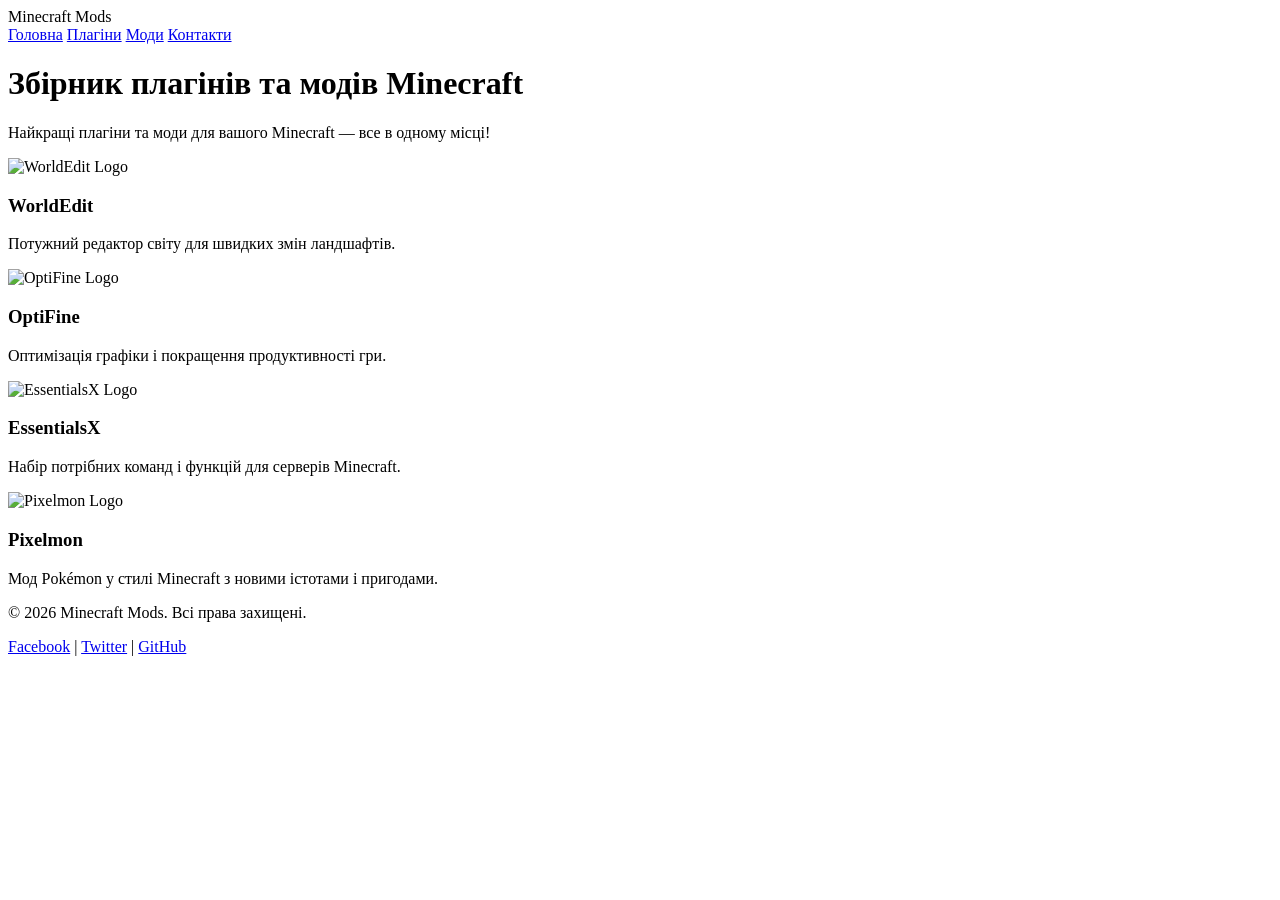
==== file (1).html @ b75b0060 "Add files via upload" ====
<!DOCTYPE html>
<html lang="uk">
<head>
  <meta charset="UTF-8" />
  <meta name="viewport" content="width=device-width, initial-scale=1" />
  <title>Збірник плагінів та модів Minecraft</title>
  <link rel="stylesheet" href="styles.css" />
</head>
<body>
  
  <header>
    <div class="logo">Minecraft Mods</div>
    <nav>
      <a href="#">Головна</a>
      <a href="#">Плагіни</a>
      <a href="#">Моди</a>
      <a href="#">Контакти</a>
    </nav>
  </header>

  <main>
    <h1>Збірник плагінів та модів Minecraft</h1>
    <p>Найкращі плагіни та моди для вашого Minecraft — все в одному місці!</p>
    
    <div class="cards-container">
      <div class="card" data-name="WorldEdit">
        <img src="https://wiki.sk89q.com/images/2/25/WorldEdit_logo.png" alt="WorldEdit Logo" />
        <h3>WorldEdit</h3>
        <p>Потужний редактор світу для швидких змін ландшафтів.</p>
      </div>

      <div class="card" data-name="OptiFine">
        <img src="https://cdn.curseforge.com/public/images/featured/optifine.png" alt="OptiFine Logo" />
        <h3>OptiFine</h3>
        <p>Оптимізація графіки і покращення продуктивності гри.</p>
      </div>

      <div class="card" data-name="EssentialsX">
        <img src="https://essentialsx.net/images/essentialsx-logo.png" alt="EssentialsX Logo" />
        <h3>EssentialsX</h3>
        <p>Набір потрібних команд і функцій для серверів Minecraft.</p>
      </div>

      <div class="card" data-name="Pixelmon">
        <img src="https://pixelmonmod.com/img/logo.png" alt="Pixelmon Logo" />
        <h3>Pixelmon</h3>
        <p>Мод Pokémon у стилі Minecraft з новими істотами і пригодами.</p>
      </div>
    </div>
  </main>

  <footer>
    <p>© 2026 Minecraft Mods. Всі права захищені.</p>
    <p>
      <a href="#">Facebook</a> | 
      <a href="#">Twitter</a> | 
      <a href="#">GitHub</a>
    </p>
  </footer>

  <script src="script.js"></script>
</body>
</html>
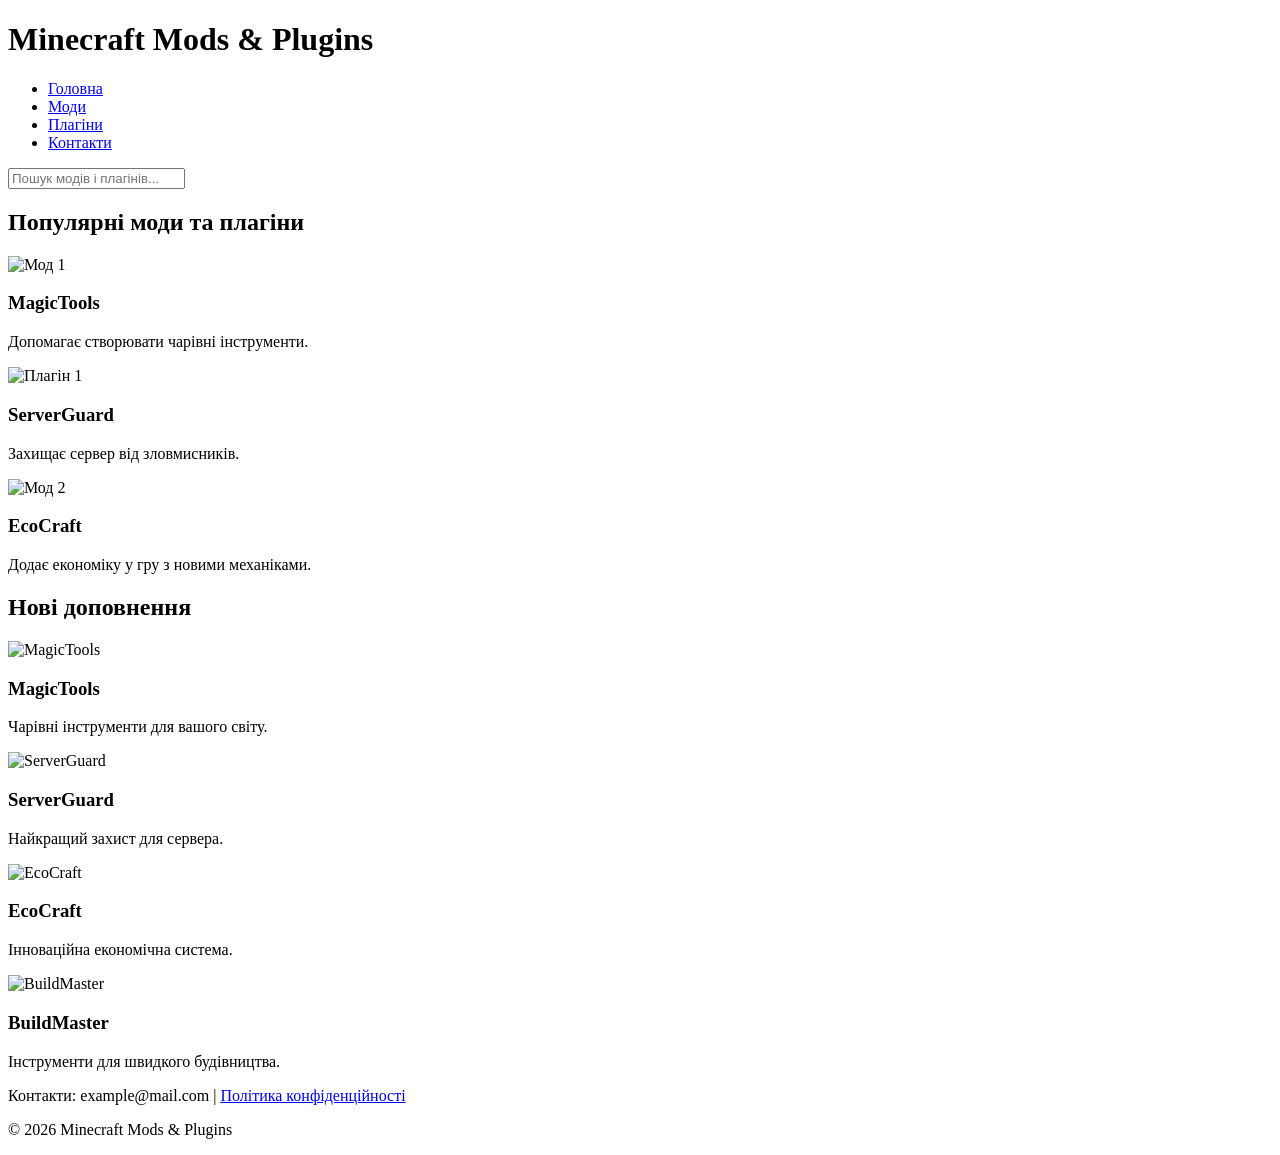
==== commit e8de211b: "Update.html" ====
--- a/file (1).html
+++ b/file (1).html
@@ -3,61 +3,84 @@
 <head>
   <meta charset="UTF-8" />
   <meta name="viewport" content="width=device-width, initial-scale=1" />
-  <title>Збірник плагінів та модів Minecraft</title>
+  <title>Minecraft Mods & Plugins</title>
   <link rel="stylesheet" href="styles.css" />
 </head>
 <body>
-  
-  <header>
-    <div class="logo">Minecraft Mods</div>
-    <nav>
-      <a href="#">Головна</a>
-      <a href="#">Плагіни</a>
-      <a href="#">Моди</a>
-      <a href="#">Контакти</a>
-    </nav>
+  <header class="header">
+    <div class="container">
+      <h1 class="logo">Minecraft Mods & Plugins</h1>
+      <nav class="nav">
+        <ul class="nav-list">
+          <li><a href="#">Головна</a></li>
+          <li><a href="#">Моди</a></li>
+          <li><a href="#">Плагіни</a></li>
+          <li><a href="#">Контакти</a></li>
+        </ul>
+      </nav>
+      <div class="search-box">
+        <input type="text" id="searchInput" placeholder="Пошук модів і плагінів..." />
+      </div>
+    </div>
   </header>
 
-  <main>
-    <h1>Збірник плагінів та модів Minecraft</h1>
-    <p>Найкращі плагіни та моди для вашого Minecraft — все в одному місці!</p>
-    
-    <div class="cards-container">
-      <div class="card" data-name="WorldEdit">
-        <img src="https://wiki.sk89q.com/images/2/25/WorldEdit_logo.png" alt="WorldEdit Logo" />
-        <h3>WorldEdit</h3>
-        <p>Потужний редактор світу для швидких змін ландшафтів.</p>
+  <main class="main-content container">
+    <section class="banner">
+      <h2>Популярні моди та плагіни</h2>
+      <div class="slider" id="slider">
+        <div class="slide active">
+          <img src="https://minecraft.net/assets/mod1.jpg" alt="Мод 1" />
+          <h3>MagicTools</h3>
+          <p>Допомагає створювати чарівні інструменти.</p>
+        </div>
+        <div class="slide">
+          <img src="https://minecraft.net/assets/plugin1.jpg" alt="Плагін 1" />
+          <h3>ServerGuard</h3>
+          <p>Захищає сервер від зловмисників.</p>
+        </div>
+        <div class="slide">
+          <img src="https://minecraft.net/assets/mod2.jpg" alt="Мод 2" />
+          <h3>EcoCraft</h3>
+          <p>Додає економіку у гру з новими механіками.</p>
+        </div>
       </div>
+    </section>
 
-      <div class="card" data-name="OptiFine">
-        <img src="https://cdn.curseforge.com/public/images/featured/optifine.png" alt="OptiFine Logo" />
-        <h3>OptiFine</h3>
-        <p>Оптимізація графіки і покращення продуктивності гри.</p>
+    <section class="mods-list">
+      <h2>Нові доповнення</h2>
+      <div class="cards" id="cards">
+        <div class="card" data-title="MagicTools">
+          <img src="https://minecraft.net/assets/mod1.jpg" alt="MagicTools" />
+          <h3>MagicTools</h3>
+          <p>Чарівні інструменти для вашого світу.</p>
+        </div>
+        <div class="card" data-title="ServerGuard">
+          <img src="https://minecraft.net/assets/plugin1.jpg" alt="ServerGuard" />
+          <h3>ServerGuard</h3>
+          <p>Найкращий захист для сервера.</p>
+        </div>
+        <div class="card" data-title="EcoCraft">
+          <img src="https://minecraft.net/assets/mod2.jpg" alt="EcoCraft" />
+          <h3>EcoCraft</h3>
+          <p>Інноваційна економічна система.</p>
+        </div>
+        <div class="card" data-title="BuildMaster">
+          <img src="https://minecraft.net/assets/mod3.jpg" alt="BuildMaster" />
+          <h3>BuildMaster</h3>
+          <p>Інструменти для швидкого будівництва.</p>
+        </div>
       </div>
-
-      <div class="card" data-name="EssentialsX">
-        <img src="https://essentialsx.net/images/essentialsx-logo.png" alt="EssentialsX Logo" />
-        <h3>EssentialsX</h3>
-        <p>Набір потрібних команд і функцій для серверів Minecraft.</p>
-      </div>
-
-      <div class="card" data-name="Pixelmon">
-        <img src="https://pixelmonmod.com/img/logo.png" alt="Pixelmon Logo" />
-        <h3>Pixelmon</h3>
-        <p>Мод Pokémon у стилі Minecraft з новими істотами і пригодами.</p>
-      </div>
-    </div>
+    </section>
   </main>
 
-  <footer>
-    <p>© 2026 Minecraft Mods. Всі права захищені.</p>
-    <p>
-      <a href="#">Facebook</a> | 
-      <a href="#">Twitter</a> | 
-      <a href="#">GitHub</a>
-    </p>
+  <footer class="footer">
+    <div class="container">
+      <p>Контакти: example@mail.com | <a href="#">Політика конфіденційності</a></p>
+      <p>© 2026 Minecraft Mods & Plugins</p>
+    </div>
   </footer>
 
-  <script src="script.js"></script>
+  <script src="scripts.js"></script>
 </body>
 </html>
+
